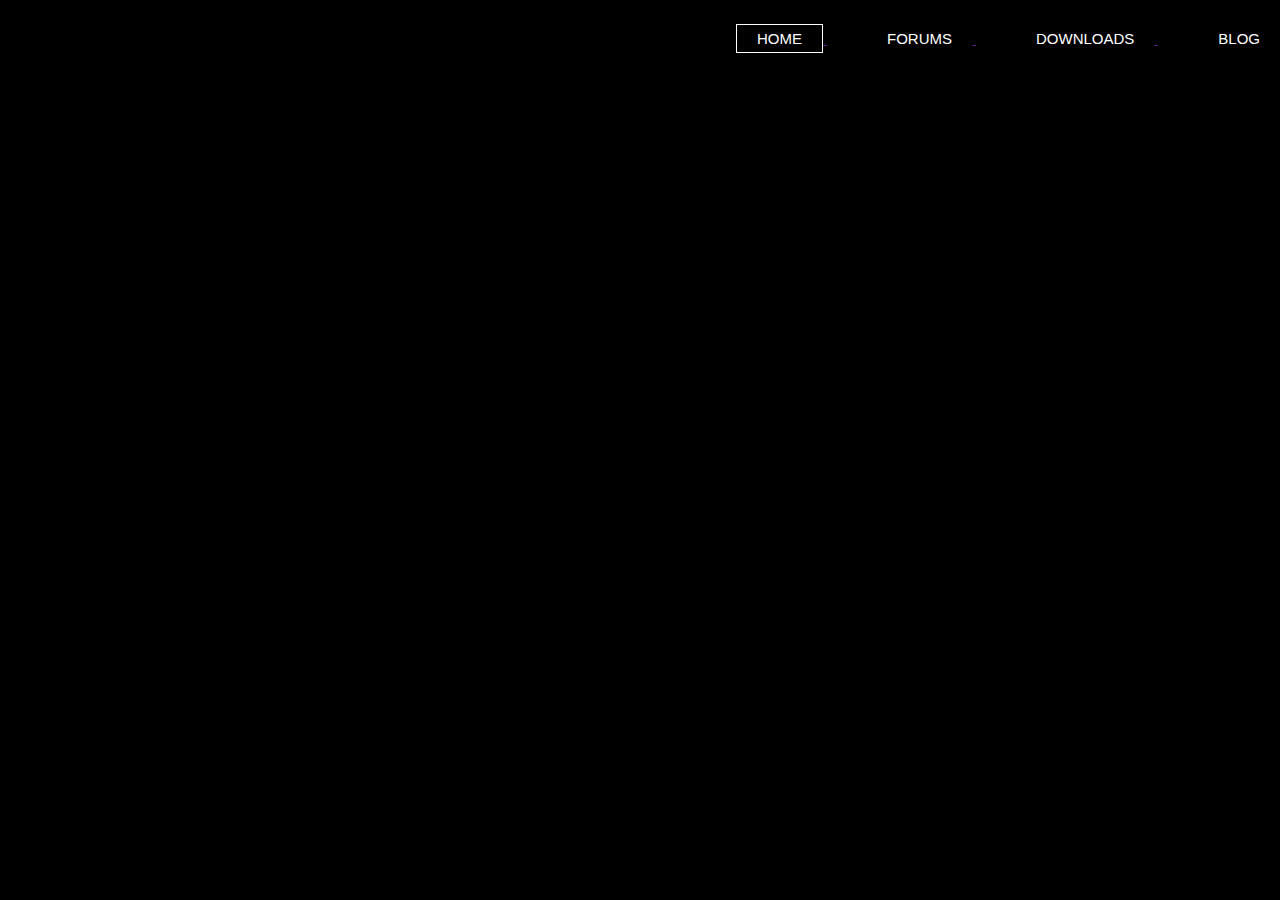
==== index.html @ caa7369b "Rename blog.html to index.html" ====
<html>
  <head>
    <title>Blog</title>
    <link href="main.css" rel="stylesheet" type="text/css">
    <header>
        <div class="row">
	<ul class="main-nav">
	    <li class="active"><a href=""> HOME </li>
	    <li><a href=""> FORUMS </li>
	    <li><a href=""> DOWNLOADS </li>
	    <li><a href=""> BLOG </li>
	</ul>
	</div>	
    </header>
  </head>
</html>
---- main.css ----
*
{
	margin: 0;
	padding; 0;
	background-color: black;
}


.main-nav
{
	float: right;
	list-style: none;
	margin-top: 30px;
}

.main-nav li
{
	display: inline-block;
}

.main-nav li a
{
	color: white;
	text-decoration: none;
	padding: 5px 20px;
	font-family: "Roboto", sans-serif;
	font-size: 15px;
}

.main-nav li.active a
{
	border: 1px solid white;
}

.main-nav li a:hover
{
	border: 1px solid white;
}
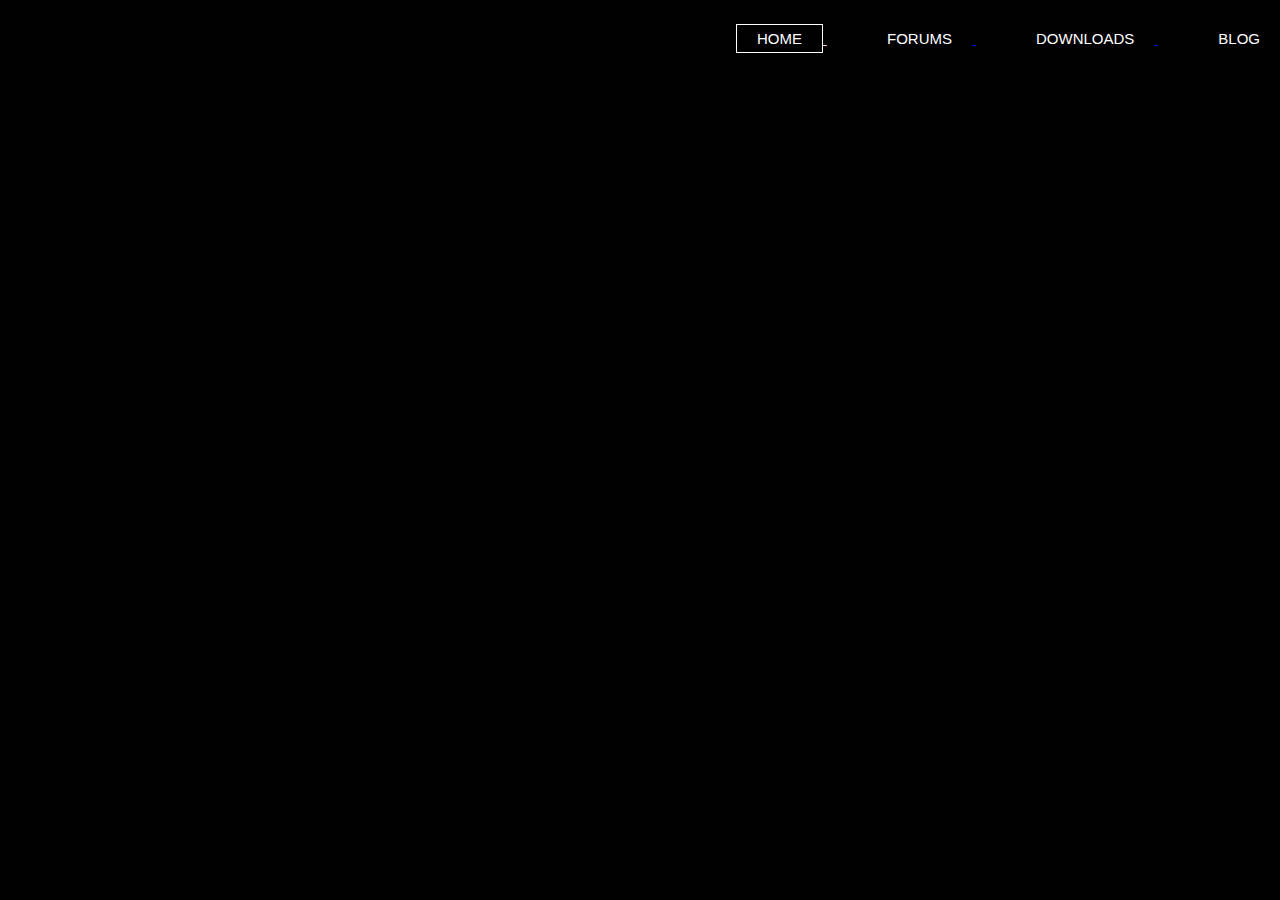
==== commit fc9fe058: "Update index.html" ====
--- a/index.html
+++ b/index.html
@@ -6,9 +6,9 @@
         <div class="row">
 	<ul class="main-nav">
 	    <li class="active"><a href=""> HOME </li>
-	    <li><a href=""> FORUMS </li>
-	    <li><a href=""> DOWNLOADS </li>
-	    <li><a href=""> BLOG </li>
+	    <li><a href="forums.html"> FORUMS </li>
+	    <li><a href="downloads.html"> DOWNLOADS </li>
+	    <li><a href="index.html"> BLOG </li>
 	</ul>
 	</div>	
     </header>
--- a/main.css
+++ b/main.css
@@ -1,38 +1,64 @@
 *
 {
-	margin: 0;
-	padding; 0;
-	background-color: black;
+    margin: 0;
+    padding; 0;
+    background-color: black;
 }
 
 
 .main-nav
 {
-	float: right;
-	list-style: none;
-	margin-top: 30px;
+    float: right;
+    list-style: none;
+    margin-top: 30px;
 }
 
 .main-nav li
 {
-	display: inline-block;
+    display: inline-block;
 }
 
 .main-nav li a
 {
-	color: white;
-	text-decoration: none;
-	padding: 5px 20px;
-	font-family: "Roboto", sans-serif;
-	font-size: 15px;
+    color: white;
+    text-decoration: none;
+    padding: 5px 20px;
+    font-family: "Roboto", sans-serif;
+    font-size: 15px;
 }
 
 .main-nav li.active a
 {
-	border: 1px solid white;
+    border: 1px solid white;
 }
 
 .main-nav li a:hover
 {
-	border: 1px solid white;
+    border: 1px solid white;
 }
+
+<style>
+a:link {
+    color: green; 
+    background-color: transparent; 
+    text-decoration: none;
+}
+
+a:visited {
+    color: pink;
+    background-color: transparent;
+    text-decoration: none;
+}
+
+a:hover {
+    color: red;
+    background-color: transparent;
+    text-decoration: underline;
+}
+
+a:active {
+    color: yellow;
+    background-color: transparent;
+    text-decoration: underline;
+}
+</style>
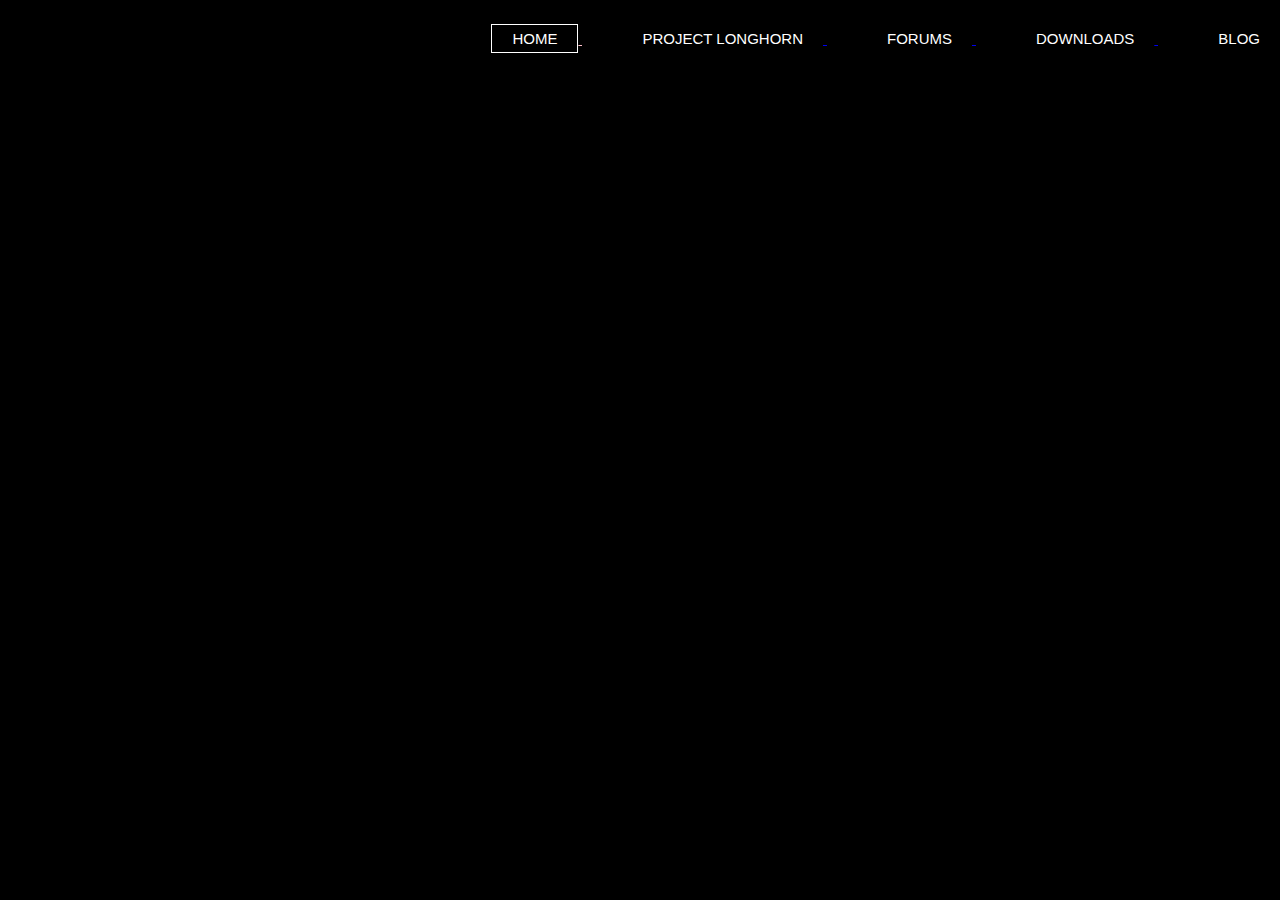
==== commit 3892b009: "Update index.html" ====
--- a/index.html
+++ b/index.html
@@ -6,6 +6,7 @@
         <div class="row">
 	<ul class="main-nav">
 	    <li class="active"><a href=""> HOME </li>
+	    <li><a href="longhorn.html"> PROJECT LONGHORN </li>
 	    <li><a href="forums.html"> FORUMS </li>
 	    <li><a href="downloads.html"> DOWNLOADS </li>
 	    <li><a href="index.html"> BLOG </li>
